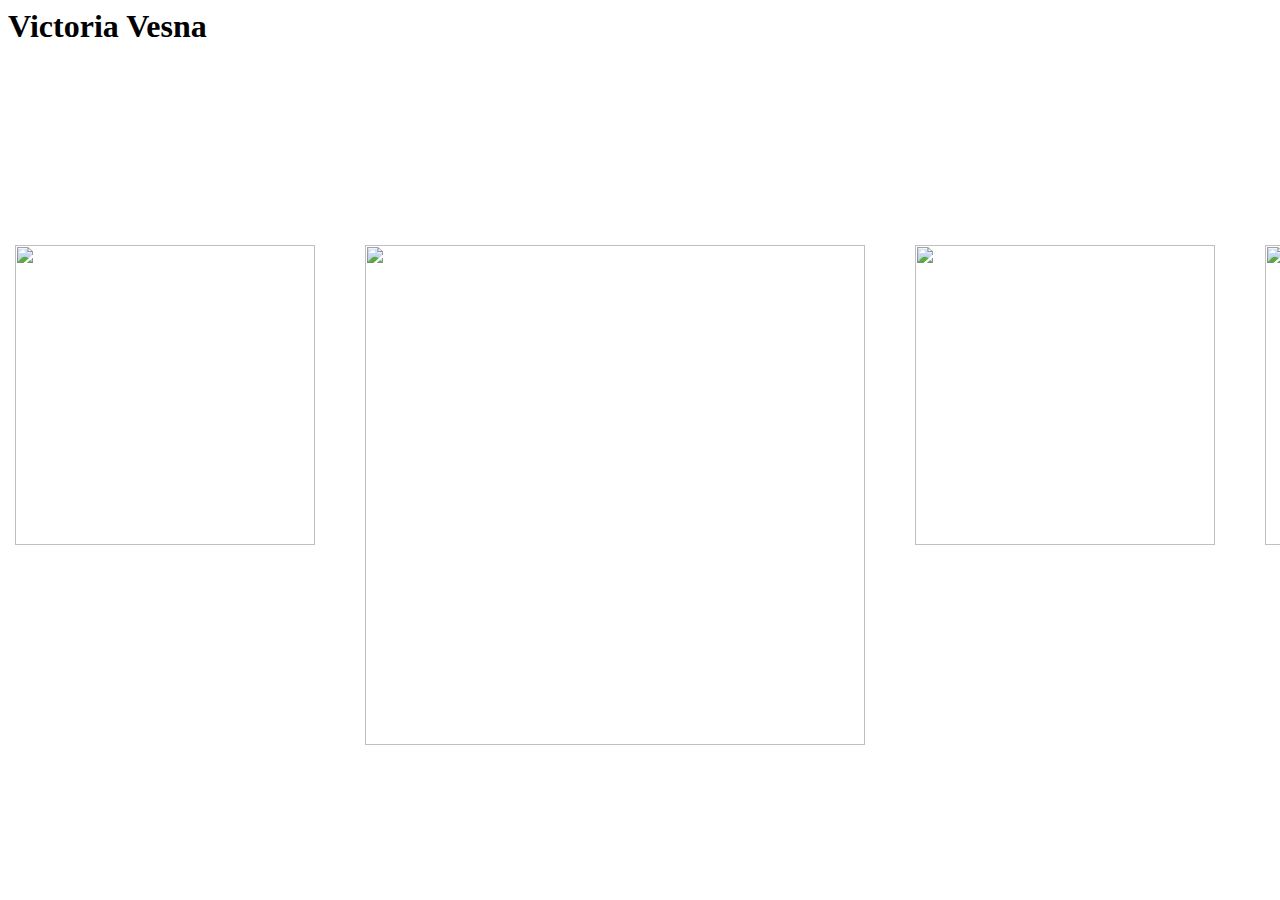
==== index.html @ 2d849d05 "start of css" ====
<html lang="en">
<head>
    <meta charset="UTF-8">
    <meta http-equiv="X-UA-Compatible" content="IE=edge">
    <meta name="viewport" content="width=device-width, initial-scale=1.0">
    <title>Victoria Vesna</title>
    <link rel="stylesheet" href="styles.css">
</head>
<body>
    <header>
        <h1>Victoria Vesna</h1>
      
        </header>
    <div class="line">
        <div class="div"><a href="balkan-ghosts/index.html"><img src="project-2-images/balkanghosts-main.jpg" alt="" style="width: 300px; height: 300px;"></a></div>
     <div class="div"><a href="bodies-incorporated/index.html"><img src="project-2-images/bodiesincorporated-main.jpg" alt=""style="width: 300px; height: 300px;"></a></div>
        <div class="div"><div class="animation">
            <img class= "image-animation" src="project-2-images/vesna-port2.jpeg" alt=""style="width: 500px; height: 500px;">
            <p class="text">Vesna is a digital media artist and professor at UCLA's digital media arts department. She creates internet, computer, and video art, many of which are interactive and relate to feminism. She has been creating these works since the early 1980s. She is known to engage in experimental creative research between mediums relating to art and technology. Using her art she evaluates how technology relating to communication can affect groups and how scientific innovation can change perception. </p>
          
        </div>
    </div>
    
        <div class="div"><a href="blue-morph/index.html"><img src="project-2-images/bluemorph-main.jpg" alt=""style="width: 300px; height: 300px;"></a></div>
     <div><a href="about/index.html"><img src="project-2-images/vesna-port1.jpg" alt=""style="width: 300px; height: 300px;"></a></div>
    </div>   
    
</body>
</html>
---- styles.css ----
.animation {
    position: absolute;
    height: 500px;
    width: 500px;
}
  
.text {
    position: absolute;
    top: 0;
    bottom: 0;
    left: 5px;
    right: 5px;
    background: rgba(29, 106, 154, 0.72);
    font-size: 25px;
    color: #fff;
    visibility: hidden;
    opacity: 0;
    transition: opacity .2s, visibility .2s;
}
  
.animation:hover .text {
    visibility: visible;
    opacity: 1;
}

.line{
    display: grid;
    grid-template-columns: 350px 350px 550px 350px 350px;
    grid-template-rows: 100px;
    margin-top: 200px;
    justify-content: center;
 
}
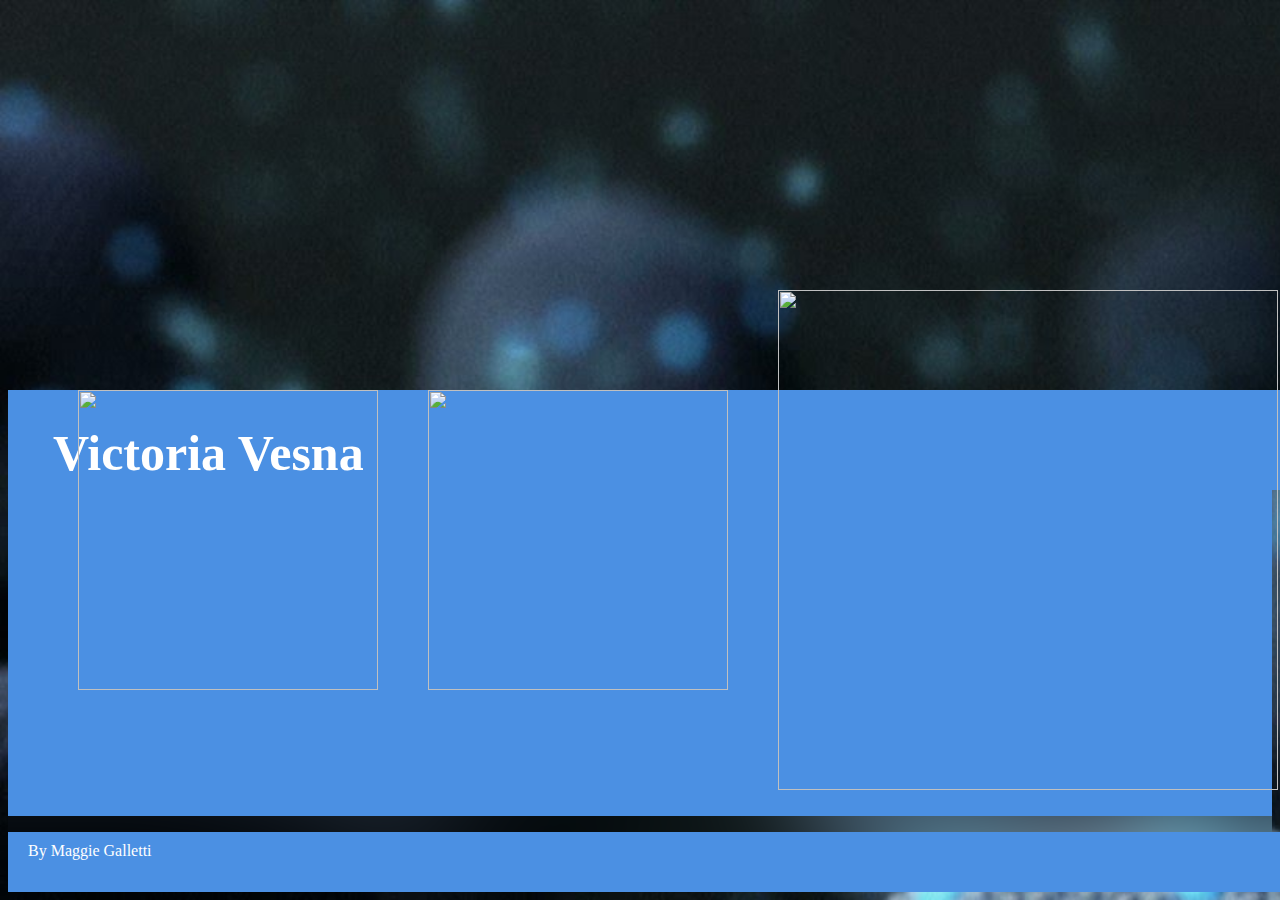
==== commit a7ff2695: "basic css 2" ====
--- a/index.html
+++ b/index.html
@@ -8,8 +8,8 @@
 </head>
 <body>
     <header>
-        <h1>Victoria Vesna</h1>
-      
+        <div class="header"><h1>Victoria Vesna</h1></div>
+      <div class="horizontal-stripe"></div>
         </header>
     <div class="line">
         <div class="div"><a href="balkan-ghosts/index.html"><img src="project-2-images/balkanghosts-main.jpg" alt="" style="width: 300px; height: 300px;"></a></div>
@@ -22,8 +22,8 @@
     </div>
     
         <div class="div"><a href="blue-morph/index.html"><img src="project-2-images/bluemorph-main.jpg" alt=""style="width: 300px; height: 300px;"></a></div>
-     <div><a href="about/index.html"><img src="project-2-images/vesna-port1.jpg" alt=""style="width: 300px; height: 300px;"></a></div>
+     <div class="div"><a href="about/index.html"><img src="project-2-images/vesna-port1.jpg" alt=""style="width: 300px; height: 300px;"></a></div></div><div>
     </div>   
-    
+    <div class="footer">By Maggie Galletti</div>
 </body>
 </html>--- a/styles.css
+++ b/styles.css
@@ -1,4 +1,15 @@
 
+
+.horizontal-stripe {
+    position: absolute;
+    top: 50%;
+    left: 50%;
+    transform: translate(-50%, -50%);
+    width: 100%;
+    height: 350px; 
+    background-color: #4b90e3;
+    z-index: -1;
+}
 
 .animation {
     position: absolute;
@@ -8,16 +19,21 @@
   
 .text {
     position: absolute;
-    top: 0;
-    bottom: 0;
+    top: -120;
+    bottom: 80;
     left: 5px;
     right: 5px;
-    background: rgba(29, 106, 154, 0.72);
-    font-size: 25px;
+    background: #4b90e3;
+    font-size: 29px;
+    text-align: center;
     color: #fff;
     visibility: hidden;
     opacity: 0;
-    transition: opacity .2s, visibility .2s;
+    transition: 2s;
+}
+
+.image-animation{
+    margin-top: -100px;
 }
   
 .animation:hover .text {
@@ -29,7 +45,53 @@
     display: grid;
     grid-template-columns: 350px 350px 550px 350px 350px;
     grid-template-rows: 100px;
-    margin-top: 200px;
-    justify-content: center;
+    margin-top: 390px;
+    margin-left: 70px;
+    transform: scale(1);
+    transition: 1s;
+   
+    
  
+}
+
+.div{
+    transform: scale(1);
+    transition: 1s;
+}
+
+.div:hover{
+    transform: scale(1.05);
+}
+
+.header {
+    position: absolute;
+    top: 0;
+    left: 0;
+    width: 100%;
+    height: 100px;
+    background-color: #4b90e3;
+    color: #fff;
+    padding-left: 45;
+    font-size: 25px;
+}
+
+.footer {
+    position: absolute;
+    bottom: 0;
+    left: 0;
+    width: 100%;
+    height: 50px; 
+    background-color: #4b90e3;
+    padding-left: 20;
+    padding-top: 10;
+    color: #fff;
+}
+
+body{
+    background-image: url(./project-2-images/vesna-background.jpeg) ;
+    background-size: 3000px;
+    backdrop-filter: blur(50px);
+    
+    
+    
 }